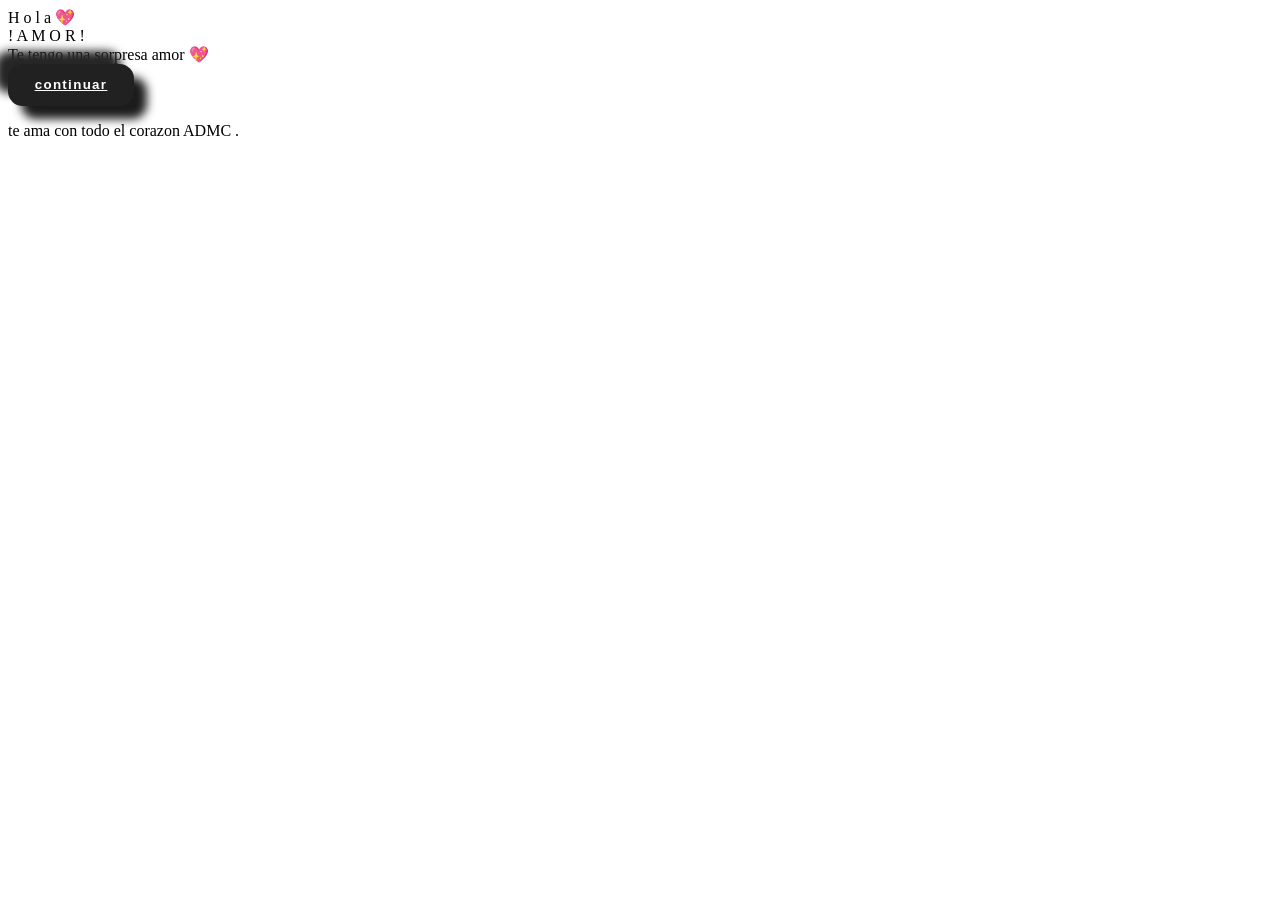
==== index.html @ 4f6de1fc "Add files via upload" ====
<!DOCTYPE html>
<html lang="es">
  <head>
    <meta charset="UTF-8" />
    <meta http-equiv="X-UA-Compatible" content="IE=edge" />
    <meta name="viewport" content="width=device-width, initial-scale=1.0" />
    <link rel="stylesheet" href="css/style.css" />
    <link rel="icon" href="img/flowers.png" type="image/x-icon" />
    <title>Flowers</title>
  </head>
  <style>
    .buttonn {
      --hover-shadows: 16px 16px 33px #121212, -16px -16px 33px #303030;
      --accent: fuchsia;
      font-weight: bold;
      letter-spacing: 0.1em;
      border: none;
      border-radius: 1.1em;
      background-color: #212121;
      cursor: pointer;
      color: white;
      padding: 1em 2em;
      transition: box-shadow ease-in-out 0.3s, background-color ease-in-out 0.1s,
        letter-spacing ease-in-out 0.1s, transform ease-in-out 0.1s;
      box-shadow: 13px 13px 10px #1c1c1c, -13px -13px 10px #262626;
    }

    .buttonn:hover {
      box-shadow: var(--hover-shadows);
    }

    .buttonn:active {
      box-shadow: var(--hover-shadows), var(--accent) 0px 0px 30px 5px;
      background-color: var(--accent);
      transform: scale(0.95);
    }
  </style>

  <body>
    <div class="greetings">
      <span>H</span>
      <span>o</span>
      <span>l</span>
      <span>a</span>
      <span>💖</span>
      <br />
      <span>!</span>
      <span>A</span>
      <span>M</span>
      <span>O</span>
      <span>R</span>
      <span>!</span>
    </div>
    <div class="description">
      <span>Te tengo una sorpresa amor 💖</span>
    </div>
    <div class="button">
      <button class="buttonn">
        <a href="in.html" style="color: #fff">continuar</a>
      </button>
    </div>

    <div class="te ama con todo el corazon">
      <p>te ama con todo el corazon ADMC .</p>
    </div>
  </body>
</html>
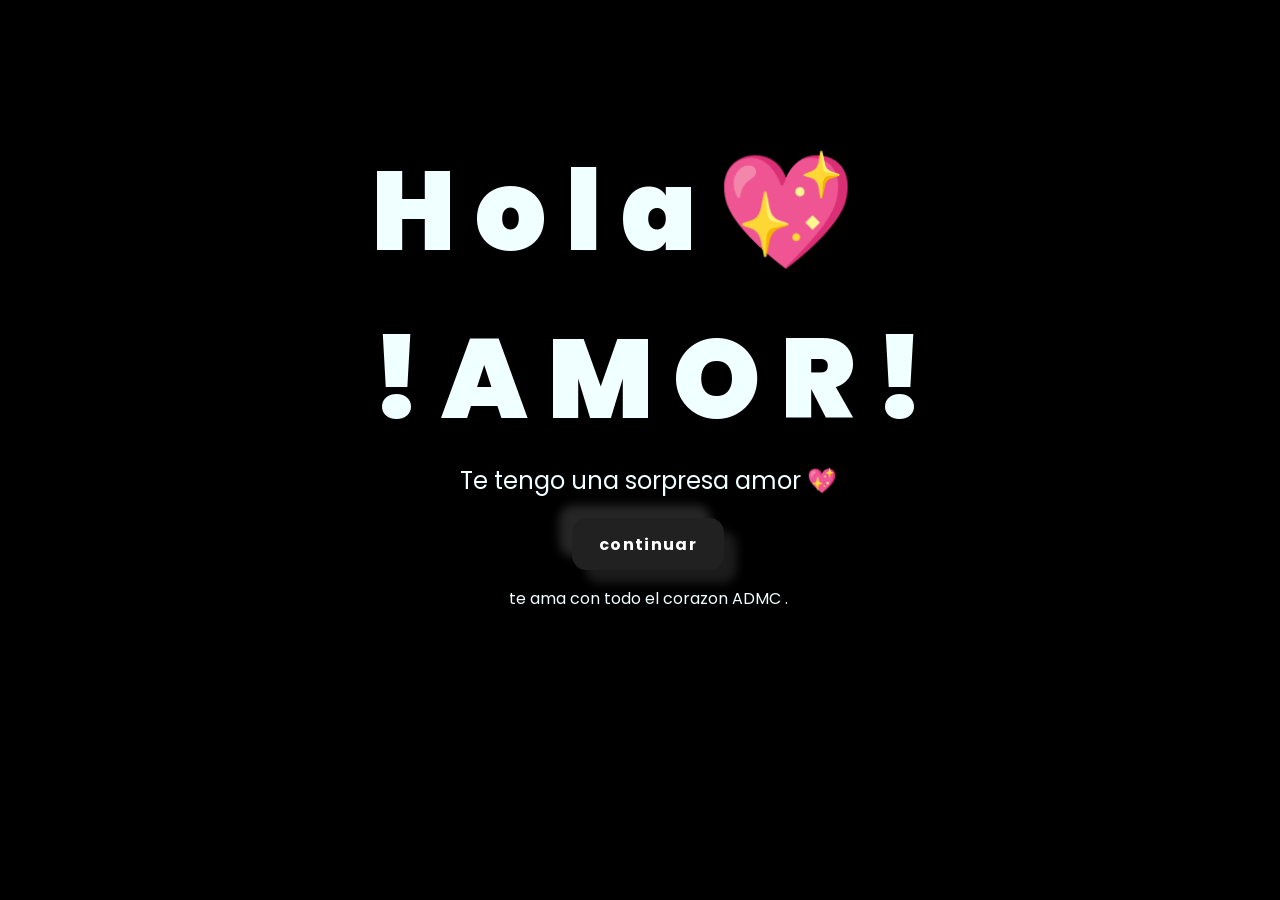
==== commit 348239ef: "Add files via upload" ====
--- a/index.html
+++ b/index.html
@@ -4,8 +4,8 @@
     <meta charset="UTF-8" />
     <meta http-equiv="X-UA-Compatible" content="IE=edge" />
     <meta name="viewport" content="width=device-width, initial-scale=1.0" />
-    <link rel="stylesheet" href="css/style.css" />
-    <link rel="icon" href="img/flowers.png" type="image/x-icon" />
+    <link rel="stylesheet" href="style.css" />
+    <link rel="icon" href="flowers.png" type="image/x-icon" />
     <title>Flowers</title>
   </head>
   <style>
--- a/style.css
+++ b/style.css
@@ -0,0 +1,97 @@
+@import url('https://fonts.googleapis.com/css2?family=Poppins:ital,wght@0,500;1,900&display=swap');
+*{
+    font-family: 'Poppins',cursive;
+}
+body{
+    color: azure;
+    width: 100%;
+    height: 82vh;
+    display: flex;
+    flex-direction: column;
+    align-items: center;
+    justify-content: center;
+    background-color: black;
+    /* padding-top: -30; */
+}
+
+.botones{
+    padding: 9px;
+    border-radius: 80px;
+    background-color: transparent;
+    border: none;
+}
+
+.botones a{
+    background-color: #0a2be9;
+    padding: 9px;
+    border-radius: 80px;
+    -webkit-border-radius: 80px;
+    -moz-border-radius: 80px;
+    -ms-border-radius: 80px;
+    -o-border-radius: 80px;
+
+}
+
+.botones a:focus{
+    background-color: rgb(50, 194, 194);
+}
+
+.greetings{
+    font-size: 7rem;
+    font-weight: 900;
+}
+.greetings > span{
+    animation: glow 2.5s ease-in-out infinite;
+}
+@keyframes glow{
+    0%, 100%{
+        color: #fff;
+        text-shadow: 0 0 12px #39c6d6, 0 0 50px #39c6d6, 0 0 100px #39c6d6;
+    }
+    10%, 90%{
+        color: #111;
+        text-shadow: none;
+    }
+}
+.greetings > span:nth-child(2){
+    animation-delay: .2s ;
+}
+.greetings > span:nth-child(3){
+    animation-delay: .4s ;
+}
+.greetings > span:nth-child(4){
+    animation-delay: .6s;
+}
+.greetings > span:nth-child(5){
+    animation-delay: .8s;
+}
+.greetings > span:nth-child(6){
+    animation-delay: 1s;
+}
+
+.description{
+    font-size: 1.5rem;
+    margin-bottom: 20px;
+}
+
+.button a{
+    text-decoration: none;
+    font-size: 1rem;
+    color: #111;
+}
+
+@media screen and (max-width:574px){
+    .greetings{
+        display: block;
+        font-size: 4rem;
+        font-weight: 800;
+        text-align: center;
+    }
+    .description{
+        font-size: 2rem;
+    }
+    
+    .button a{
+        font-size: 1rem;
+    }
+}
